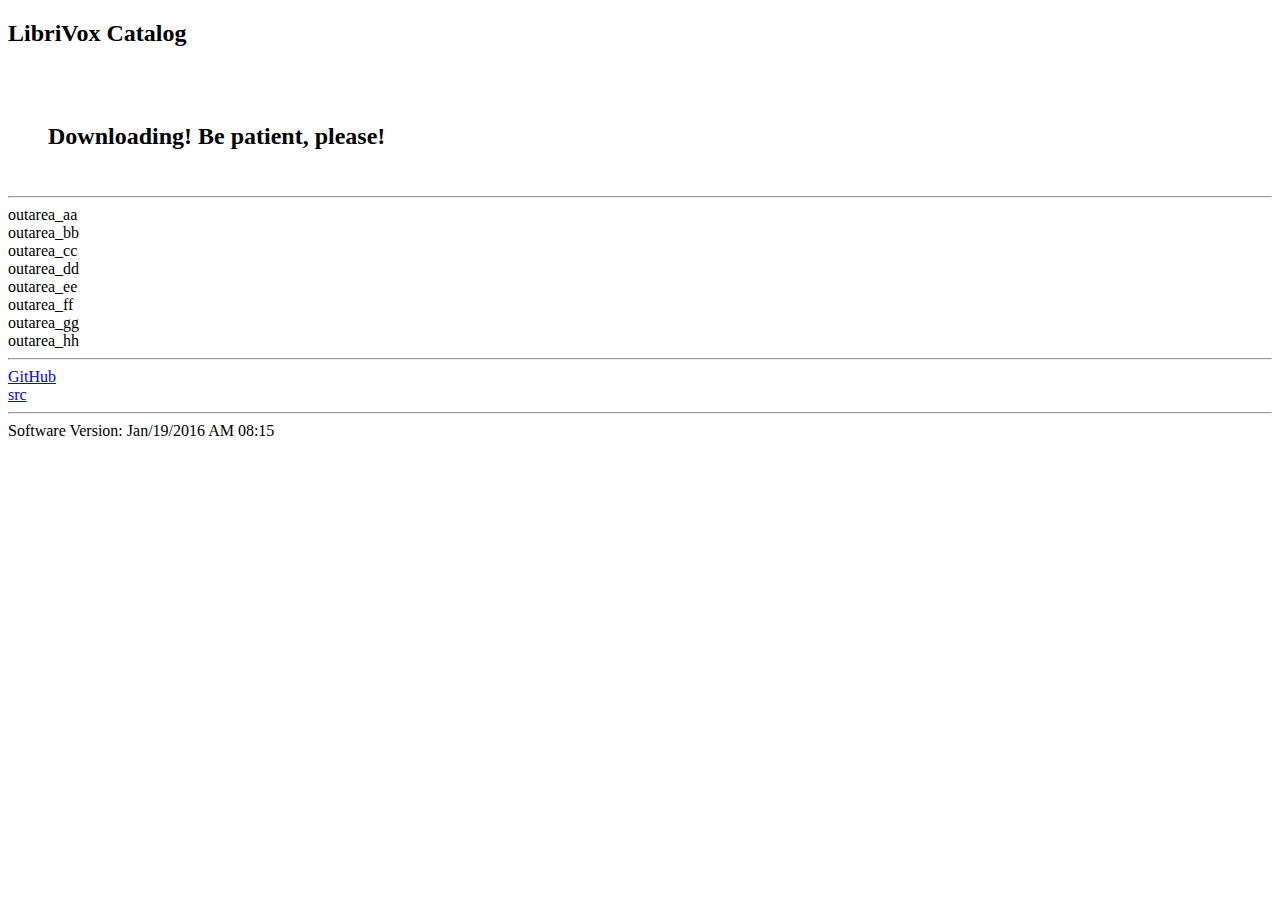
==== librivox_catalog.html @ d2156d27 "Commit on Feb/02/2016" ====
<!DOCTYPE html>
<html lang="ja">
<head>
<meta http-equiv="Pragma" content="no-cache" />
<meta http-equiv="Cache-Control" content="no-cache" />
<meta http-equiv="CONTENT-TYPE" content="text/html; charset=utf-8" />
<script src="/js/jquery-2.2.0.min.js"></script>
<script src="librivox_catalog.js"></script>
<script src="search_display.js"></script>
<script src="sort_by_date.js"></script>
<script src="sort_by_title.js"></script>
<script src="sort_by_author.js"></script>
<script src="display_books.js"></script>
<script src="librivox_filter.js"></script>
<script src="filter_title_reader.js"></script>
<link rel="stylesheet" href="librivox_catalog.css">
<title>LibriVox Catalog</title>
</head>
<body>
<div id="mode">
</div>
<div id="head">
<h2>LibriVox Catalog</h2>
<br />
</div>


<div id="menu"></div>
<div id="summary"></div>
<br />
<div id="contents">
<blockquote>
<h2>
Downloading! Be patient, please!
</h2>
</blockquote>
<br />
</div>

<hr />
<div id="outarea_aa">outarea_aa</div>
<div id="outarea_bb">outarea_bb</div>
<div id="outarea_cc">outarea_cc</div>
<div id="outarea_dd">outarea_dd</div>
<div id="outarea_ee">outarea_ee</div>
<div id="outarea_ff">outarea_ff</div>
<div id="outarea_gg">outarea_gg</div>
<div id="outarea_hh">outarea_hh</div>
<hr />

<a href="https://github.com/ekzemplaro/librivox_catalog">GitHub</a><br />
<a href="./html_src/">src</a><br />
<hr />
Software Version: Jan/19/2016 AM 08:15<p />
</body>
</html>
---- librivox_catalog.css ----
#mode {
        float: right;
}

table,td,th {
table-layout:fixed;
border:1.5px #00f0f0 solid;
}

span#green{color: green}

td.English {color: green}
td.German {color: blue}
td.French {color: magenta}
td.Dutch {color: cyan}
td.Japanese {color: red}

div#summary
{
max-height: 400px;
overflow: auto;
}

div#contents
{
max-height: 800px;
overflow: auto;
}
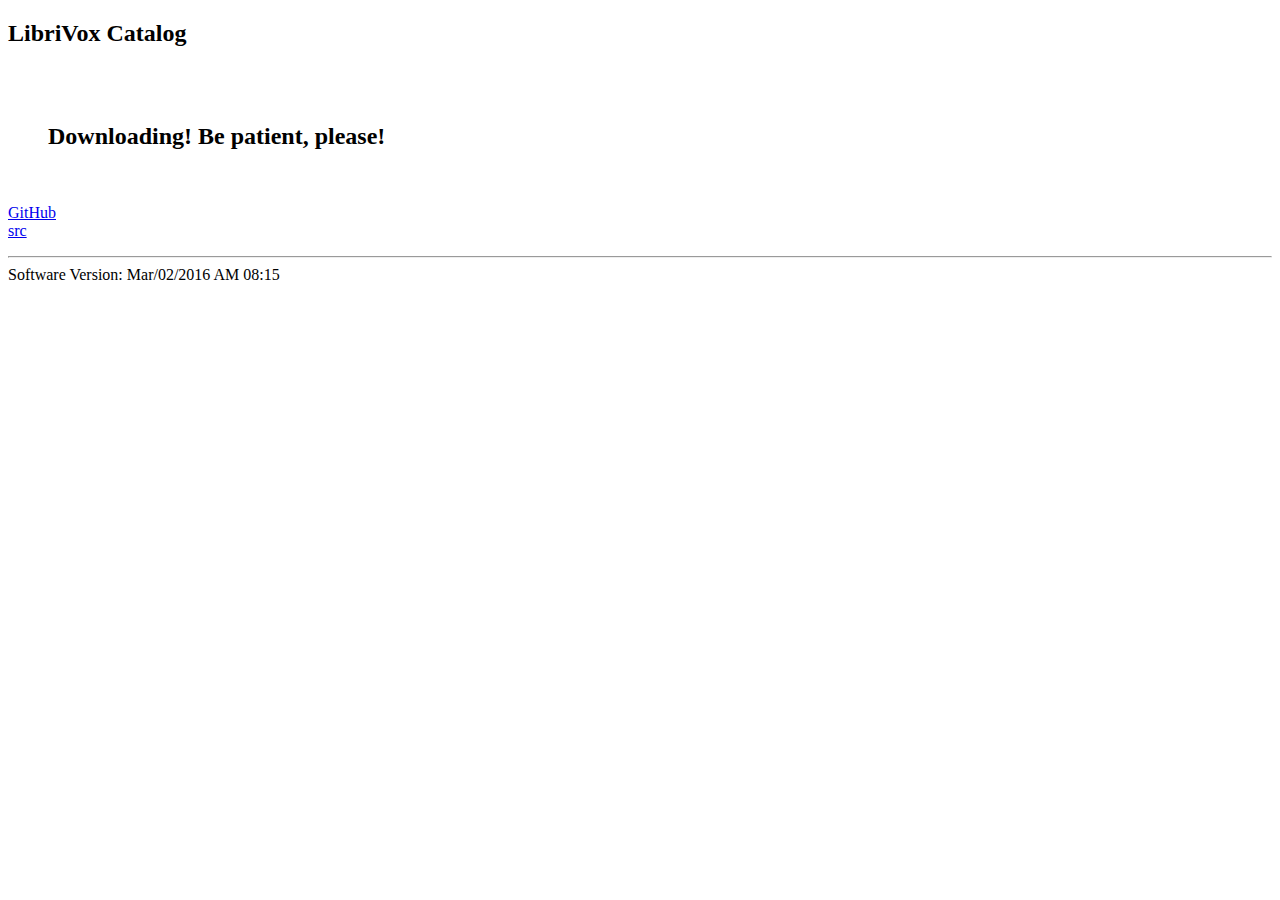
==== commit 8a678de3: "Commit on Mar/02/2016" ====
--- a/librivox_catalog.html
+++ b/librivox_catalog.html
@@ -4,7 +4,7 @@
 <meta http-equiv="Pragma" content="no-cache" />
 <meta http-equiv="Cache-Control" content="no-cache" />
 <meta http-equiv="CONTENT-TYPE" content="text/html; charset=utf-8" />
-<script src="/js/jquery-2.2.0.min.js"></script>
+<script src="/js/jquery-2.2.1.min.js"></script>
 <script src="librivox_catalog.js"></script>
 <script src="search_display.js"></script>
 <script src="sort_by_date.js"></script>
@@ -37,6 +37,7 @@
 <br />
 </div>
 
+<!--
 <hr />
 <div id="outarea_aa">outarea_aa</div>
 <div id="outarea_bb">outarea_bb</div>
@@ -47,10 +48,12 @@
 <div id="outarea_gg">outarea_gg</div>
 <div id="outarea_hh">outarea_hh</div>
 <hr />
+-->
+<p />
 
 <a href="https://github.com/ekzemplaro/librivox_catalog">GitHub</a><br />
 <a href="./html_src/">src</a><br />
 <hr />
-Software Version: Jan/19/2016 AM 08:15<p />
+Software Version: Mar/02/2016 AM 08:15<p />
 </body>
 </html>
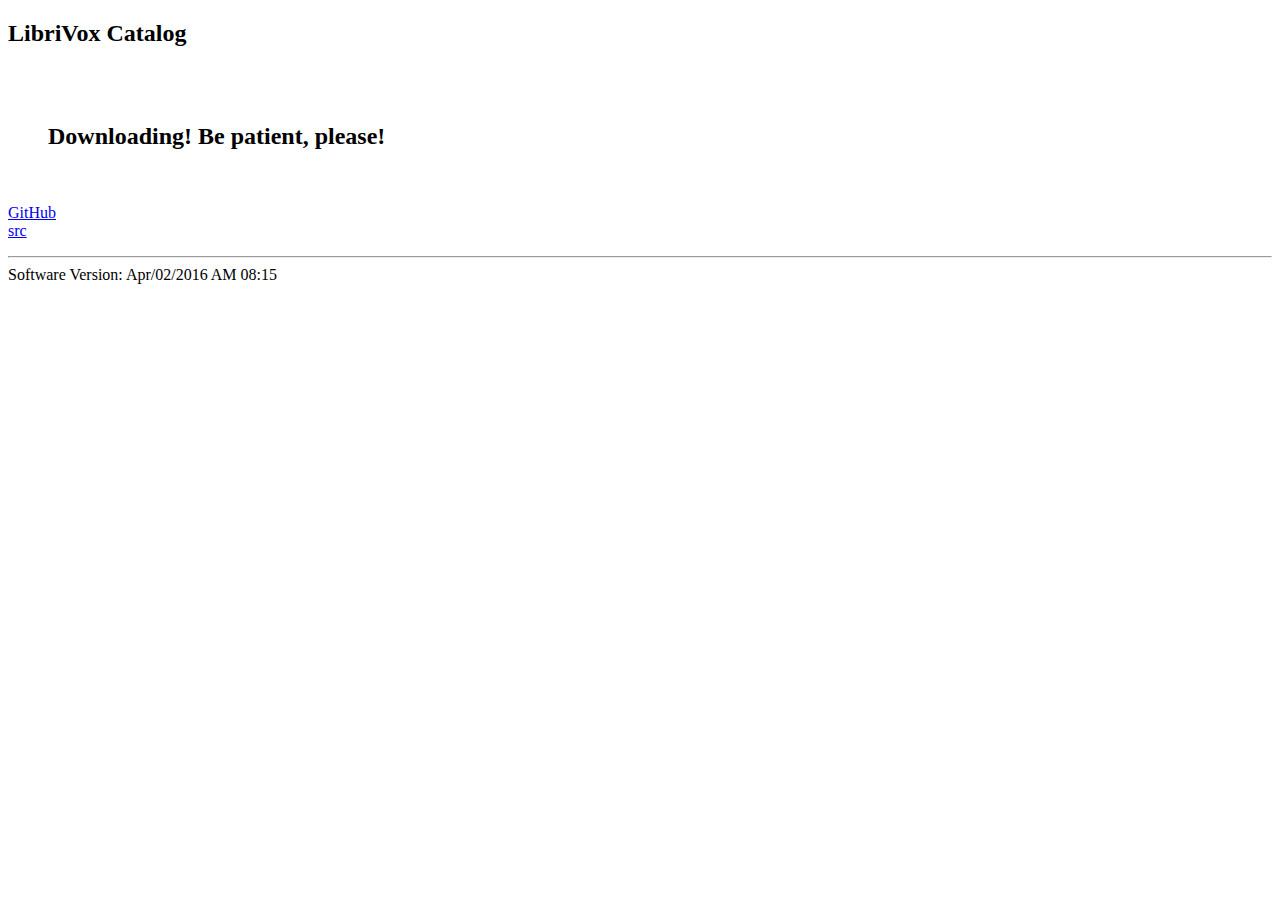
==== commit d9a76e89: "Commit on Apr/02/2016" ====
--- a/librivox_catalog.html
+++ b/librivox_catalog.html
@@ -4,7 +4,7 @@
 <meta http-equiv="Pragma" content="no-cache" />
 <meta http-equiv="Cache-Control" content="no-cache" />
 <meta http-equiv="CONTENT-TYPE" content="text/html; charset=utf-8" />
-<script src="/js/jquery-2.2.1.min.js"></script>
+<script src="/js/jquery-2.2.2.min.js"></script>
 <script src="librivox_catalog.js"></script>
 <script src="search_display.js"></script>
 <script src="sort_by_date.js"></script>
@@ -54,6 +54,6 @@
 <a href="https://github.com/ekzemplaro/librivox_catalog">GitHub</a><br />
 <a href="./html_src/">src</a><br />
 <hr />
-Software Version: Mar/02/2016 AM 08:15<p />
+Software Version: Apr/02/2016 AM 08:15<p />
 </body>
 </html>
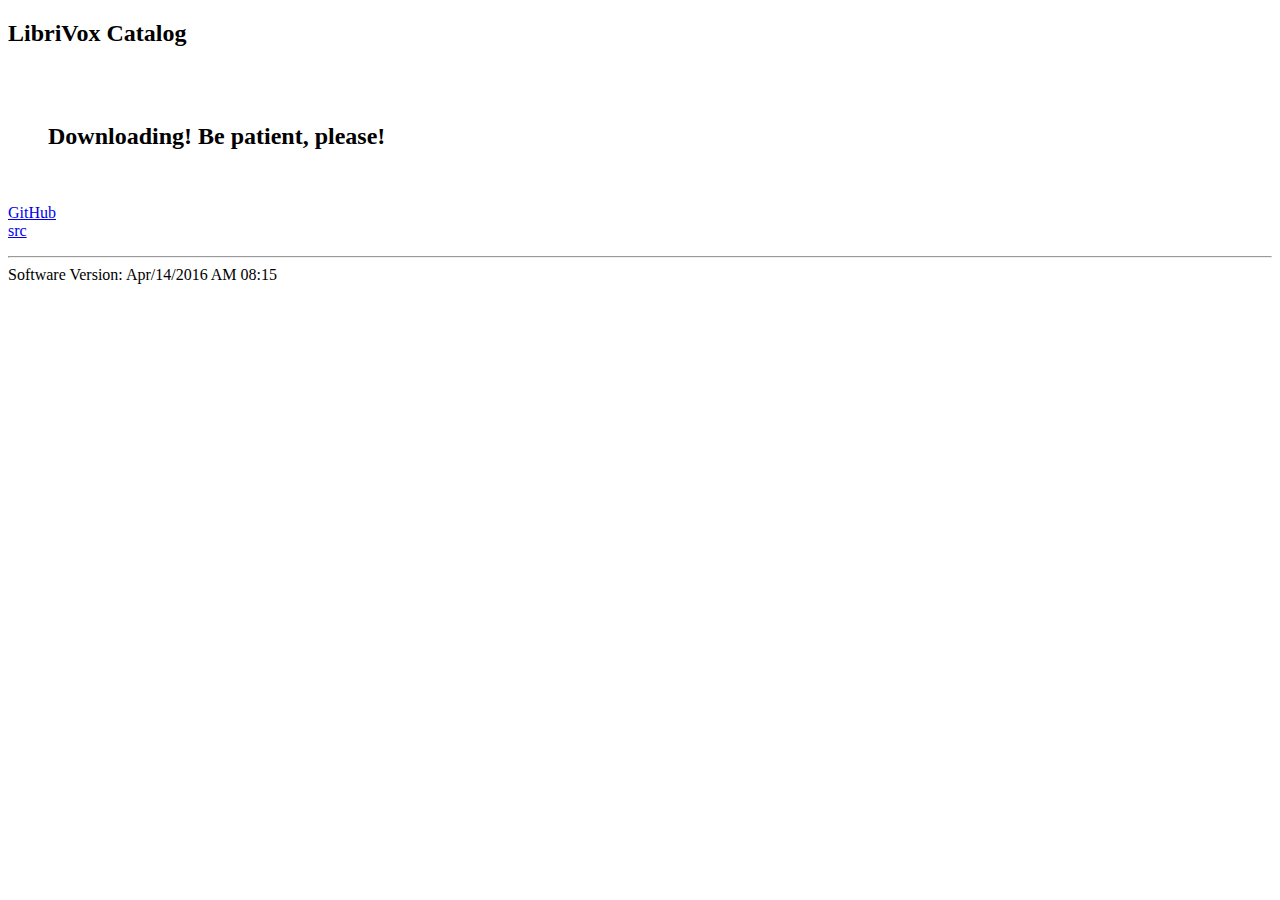
==== commit f1b250c3: "Commit on May/2/2016" ====
--- a/librivox_catalog.html
+++ b/librivox_catalog.html
@@ -4,7 +4,7 @@
 <meta http-equiv="Pragma" content="no-cache" />
 <meta http-equiv="Cache-Control" content="no-cache" />
 <meta http-equiv="CONTENT-TYPE" content="text/html; charset=utf-8" />
-<script src="/js/jquery-2.2.2.min.js"></script>
+<script src="/js/jquery-2.2.3.min.js"></script>
 <script src="librivox_catalog.js"></script>
 <script src="search_display.js"></script>
 <script src="sort_by_date.js"></script>
@@ -54,6 +54,6 @@
 <a href="https://github.com/ekzemplaro/librivox_catalog">GitHub</a><br />
 <a href="./html_src/">src</a><br />
 <hr />
-Software Version: Apr/02/2016 AM 08:15<p />
+Software Version: Apr/14/2016 AM 08:15<p />
 </body>
 </html>
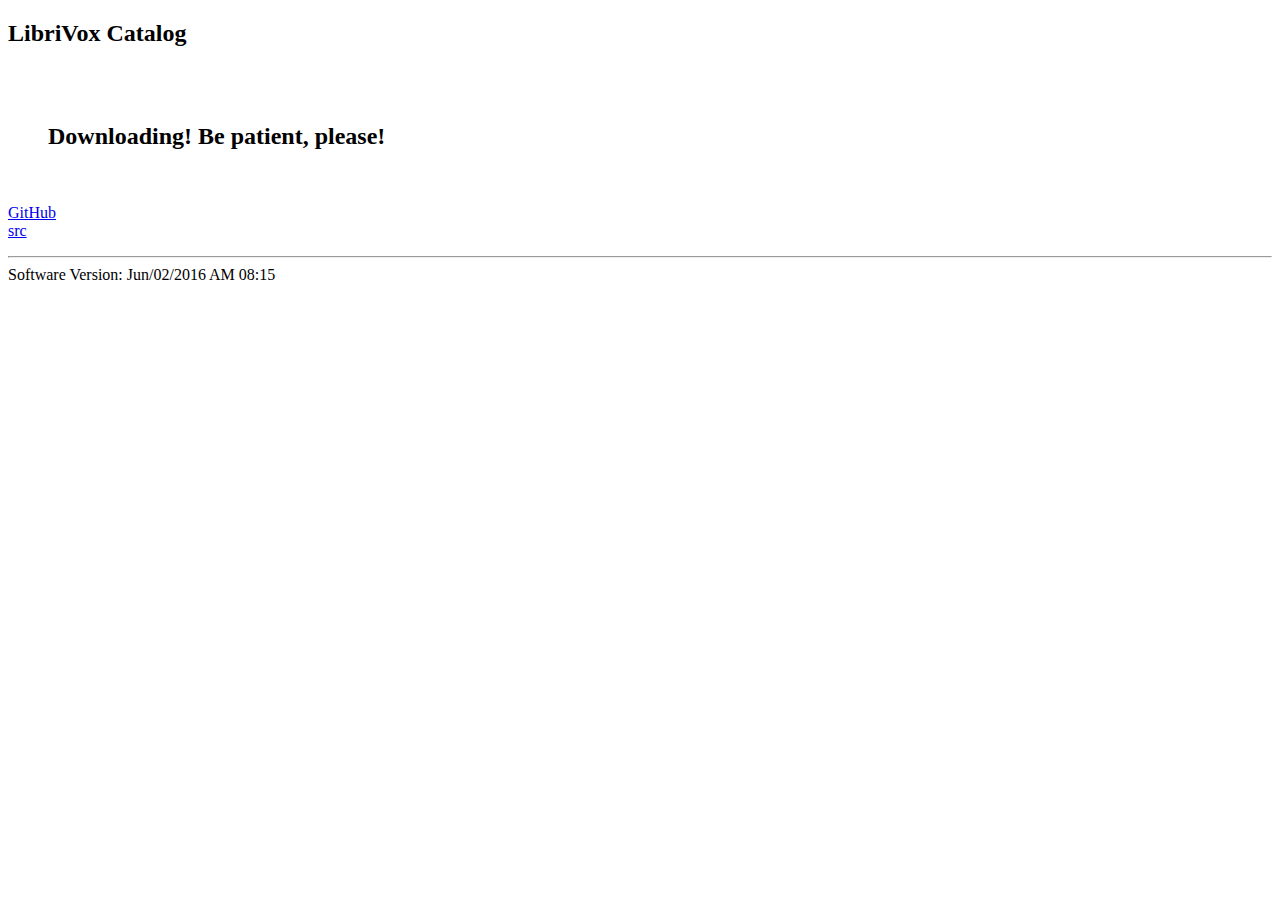
==== commit 332e876b: "Commit on Jun/2/2016" ====
--- a/librivox_catalog.html
+++ b/librivox_catalog.html
@@ -4,7 +4,7 @@
 <meta http-equiv="Pragma" content="no-cache" />
 <meta http-equiv="Cache-Control" content="no-cache" />
 <meta http-equiv="CONTENT-TYPE" content="text/html; charset=utf-8" />
-<script src="/js/jquery-2.2.3.min.js"></script>
+<script src="/js/jquery-2.2.4.min.js"></script>
 <script src="librivox_catalog.js"></script>
 <script src="search_display.js"></script>
 <script src="sort_by_date.js"></script>
@@ -54,6 +54,6 @@
 <a href="https://github.com/ekzemplaro/librivox_catalog">GitHub</a><br />
 <a href="./html_src/">src</a><br />
 <hr />
-Software Version: Apr/14/2016 AM 08:15<p />
+Software Version: Jun/02/2016 AM 08:15<p />
 </body>
 </html>
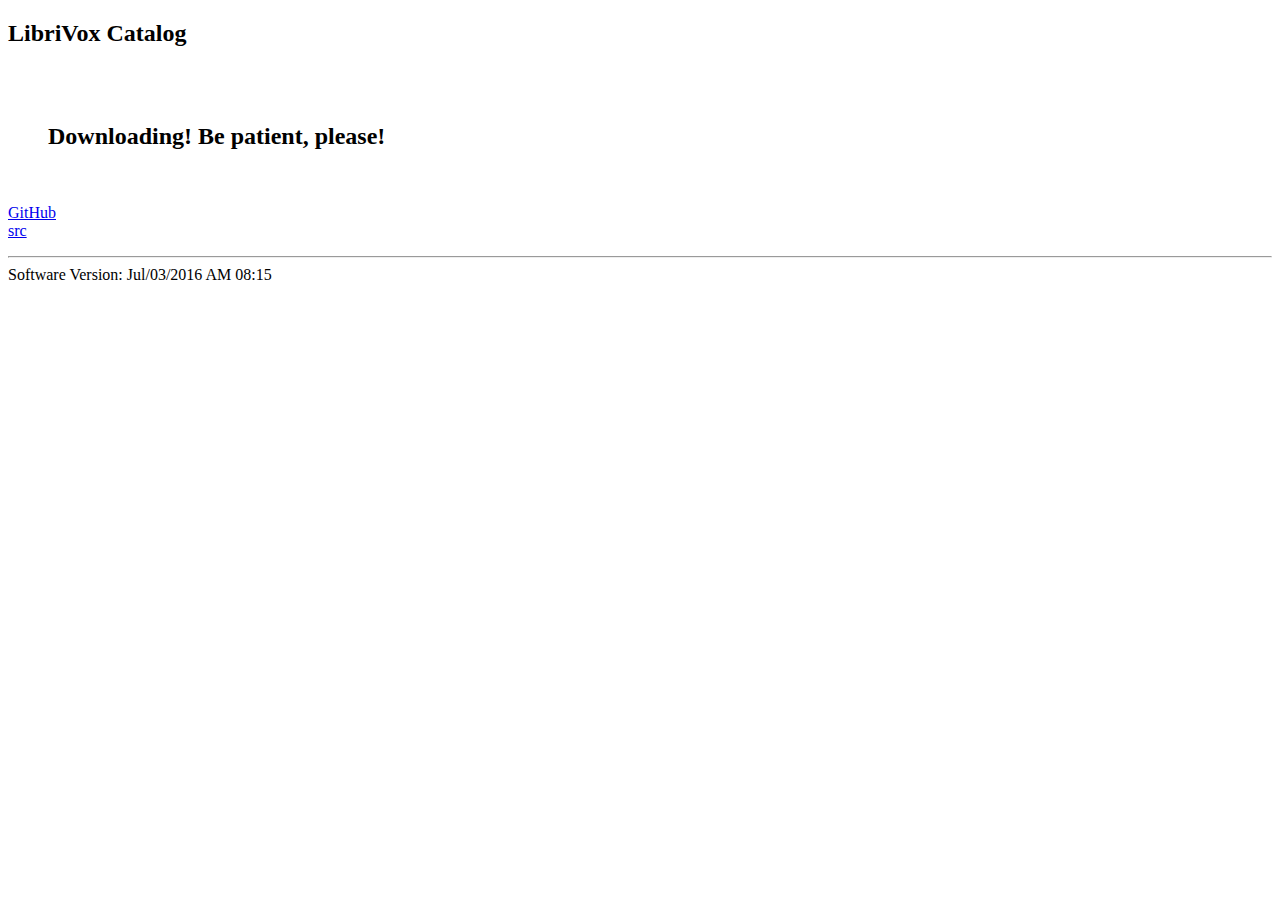
==== commit ec99887a: "Commit on Jul/03/2016" ====
--- a/librivox_catalog.html
+++ b/librivox_catalog.html
@@ -4,7 +4,7 @@
 <meta http-equiv="Pragma" content="no-cache" />
 <meta http-equiv="Cache-Control" content="no-cache" />
 <meta http-equiv="CONTENT-TYPE" content="text/html; charset=utf-8" />
-<script src="/js/jquery-2.2.4.min.js"></script>
+<script src="/js/jquery-3.0.0.min.js"></script>
 <script src="librivox_catalog.js"></script>
 <script src="search_display.js"></script>
 <script src="sort_by_date.js"></script>
@@ -54,6 +54,6 @@
 <a href="https://github.com/ekzemplaro/librivox_catalog">GitHub</a><br />
 <a href="./html_src/">src</a><br />
 <hr />
-Software Version: Jun/02/2016 AM 08:15<p />
+Software Version: Jul/03/2016 AM 08:15<p />
 </body>
 </html>
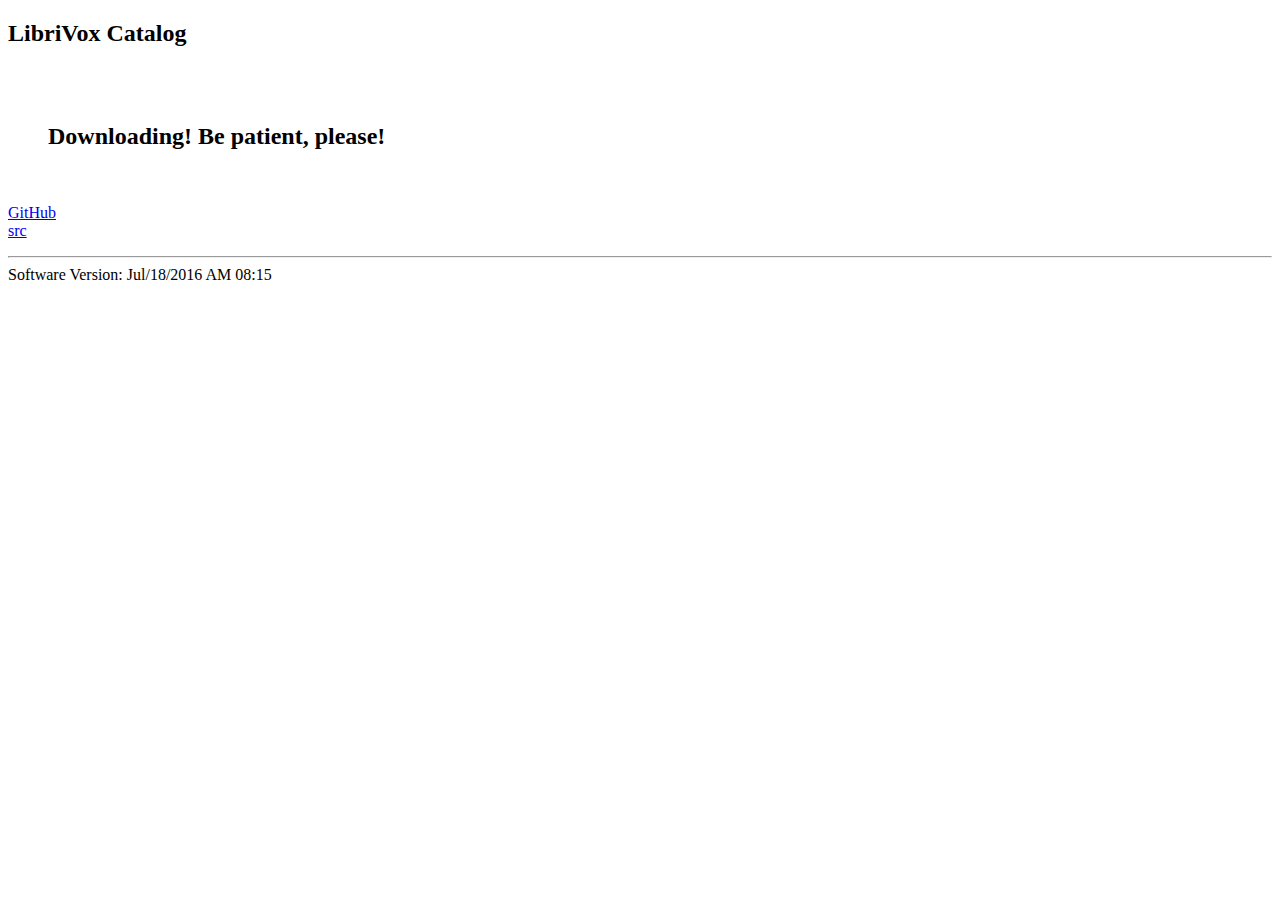
==== commit b060332d: "Commit on Jul/18/2016" ====
--- a/librivox_catalog.html
+++ b/librivox_catalog.html
@@ -4,7 +4,7 @@
 <meta http-equiv="Pragma" content="no-cache" />
 <meta http-equiv="Cache-Control" content="no-cache" />
 <meta http-equiv="CONTENT-TYPE" content="text/html; charset=utf-8" />
-<script src="/js/jquery-3.0.0.min.js"></script>
+<script src="/js/jquery-3.1.0.min.js"></script>
 <script src="librivox_catalog.js"></script>
 <script src="search_display.js"></script>
 <script src="sort_by_date.js"></script>
@@ -54,6 +54,6 @@
 <a href="https://github.com/ekzemplaro/librivox_catalog">GitHub</a><br />
 <a href="./html_src/">src</a><br />
 <hr />
-Software Version: Jul/03/2016 AM 08:15<p />
+Software Version: Jul/18/2016 AM 08:15<p />
 </body>
 </html>
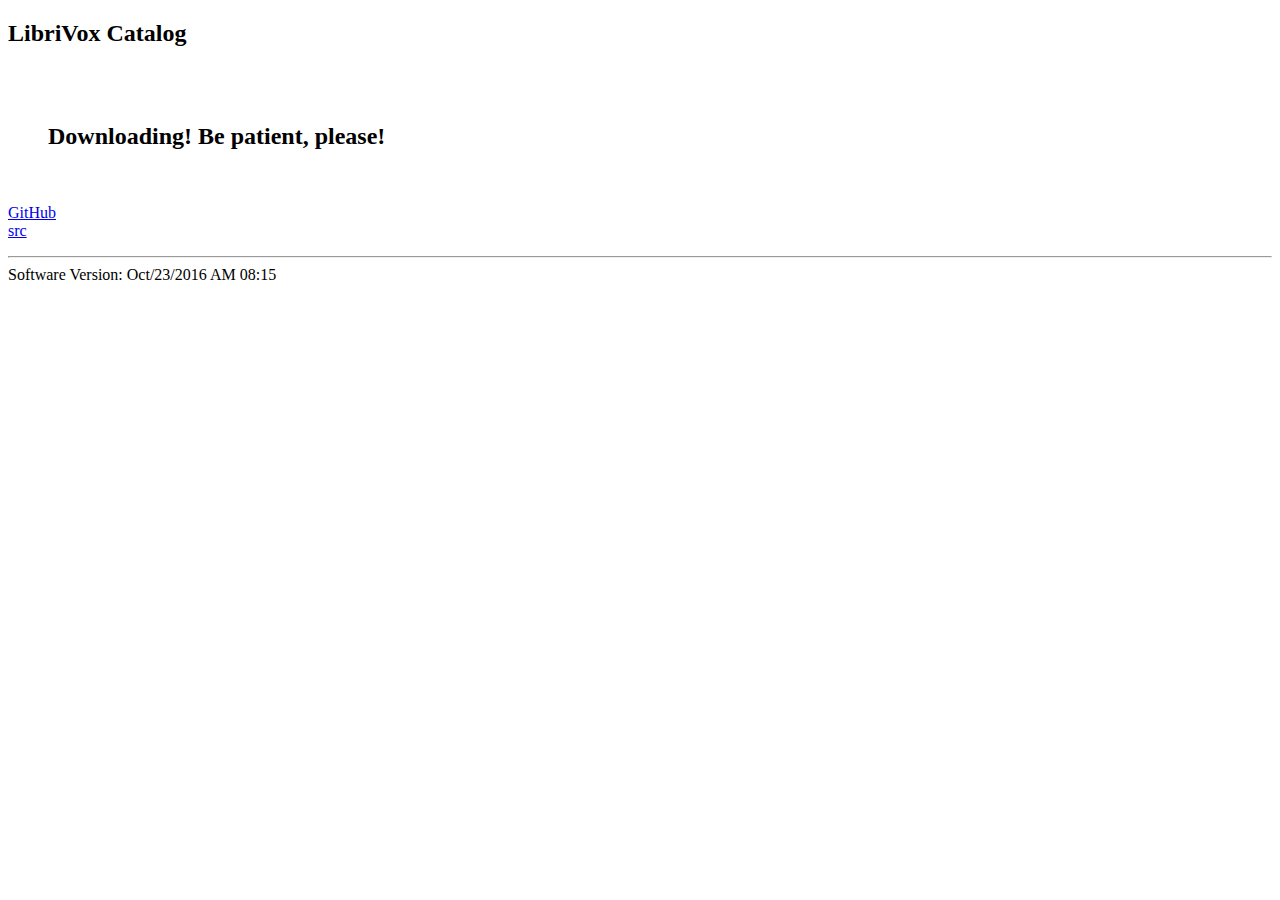
==== commit a99be6ba: "Commit on Oct/23/2016" ====
--- a/librivox_catalog.html
+++ b/librivox_catalog.html
@@ -4,12 +4,13 @@
 <meta http-equiv="Pragma" content="no-cache" />
 <meta http-equiv="Cache-Control" content="no-cache" />
 <meta http-equiv="CONTENT-TYPE" content="text/html; charset=utf-8" />
-<script src="/js/jquery-3.1.0.min.js"></script>
+<script src="/js/jquery-3.1.1.min.js"></script>
 <script src="librivox_catalog.js"></script>
 <script src="search_display.js"></script>
 <script src="sort_by_date.js"></script>
 <script src="sort_by_title.js"></script>
 <script src="sort_by_author.js"></script>
+<script src="sort_by_totaltime.js"></script>
 <script src="display_books.js"></script>
 <script src="librivox_filter.js"></script>
 <script src="filter_title_reader.js"></script>
@@ -54,6 +55,6 @@
 <a href="https://github.com/ekzemplaro/librivox_catalog">GitHub</a><br />
 <a href="./html_src/">src</a><br />
 <hr />
-Software Version: Jul/18/2016 AM 08:15<p />
+Software Version: Oct/23/2016 AM 08:15<p />
 </body>
 </html>
